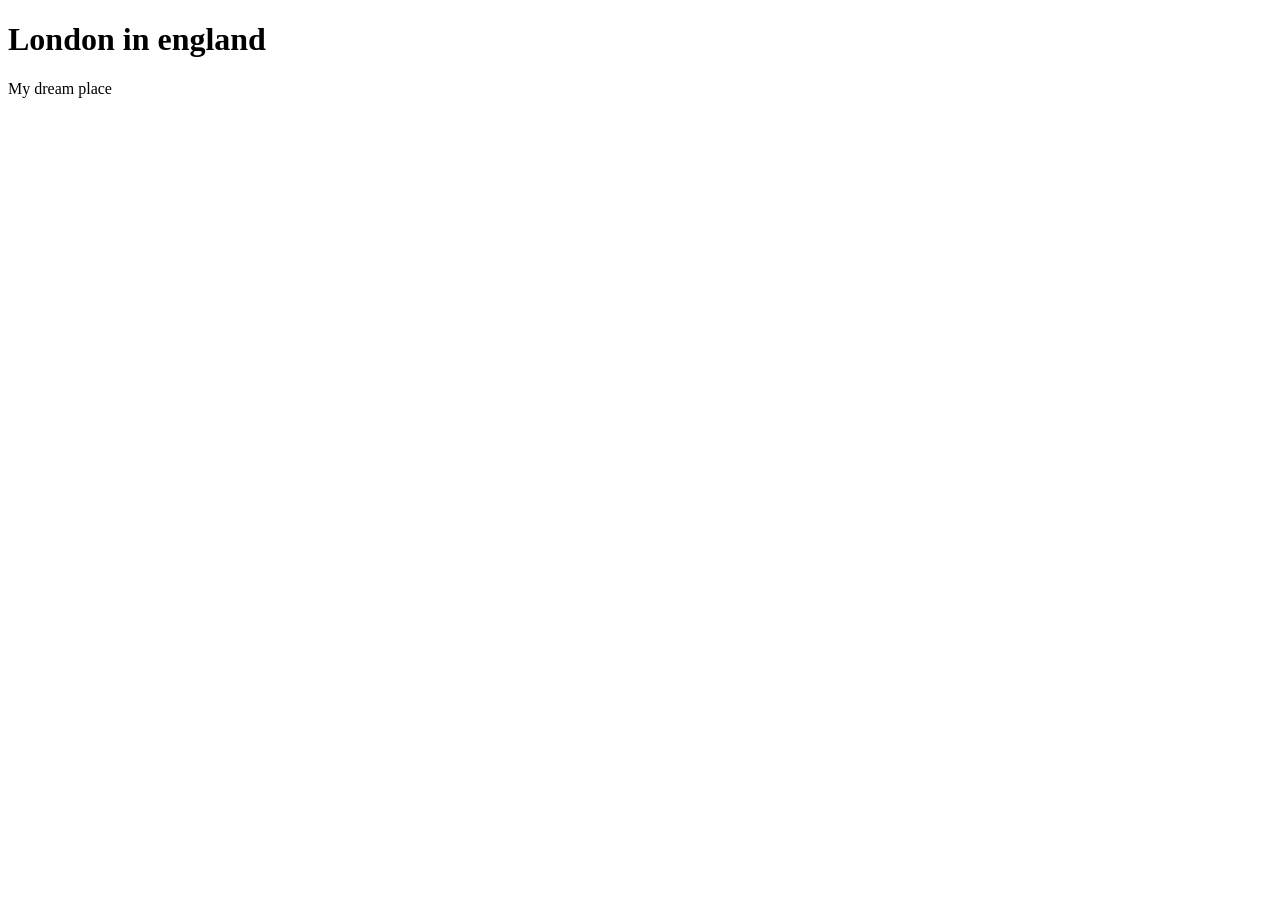
==== index.html @ a1bb9994 "change" ====
<!DOCTYPE html>
<html lang="en">
<head>
    <meta charset="UTF-8">
    <meta name="viewport" content="width=device-width, initial-scale=1.0">
    <title>Document</title>
</head>
<body>
    <h1>London in england</h1>
    <p> My dream place</p>
    <img src="https://upload.wikimedia.org/wikipedia/commons/thumb/6/67/London_Skyline_%28125508655%29.jpeg/1280px-London_Skyline_%28125508655%29.jpeg" alt="">
</body>
</html>
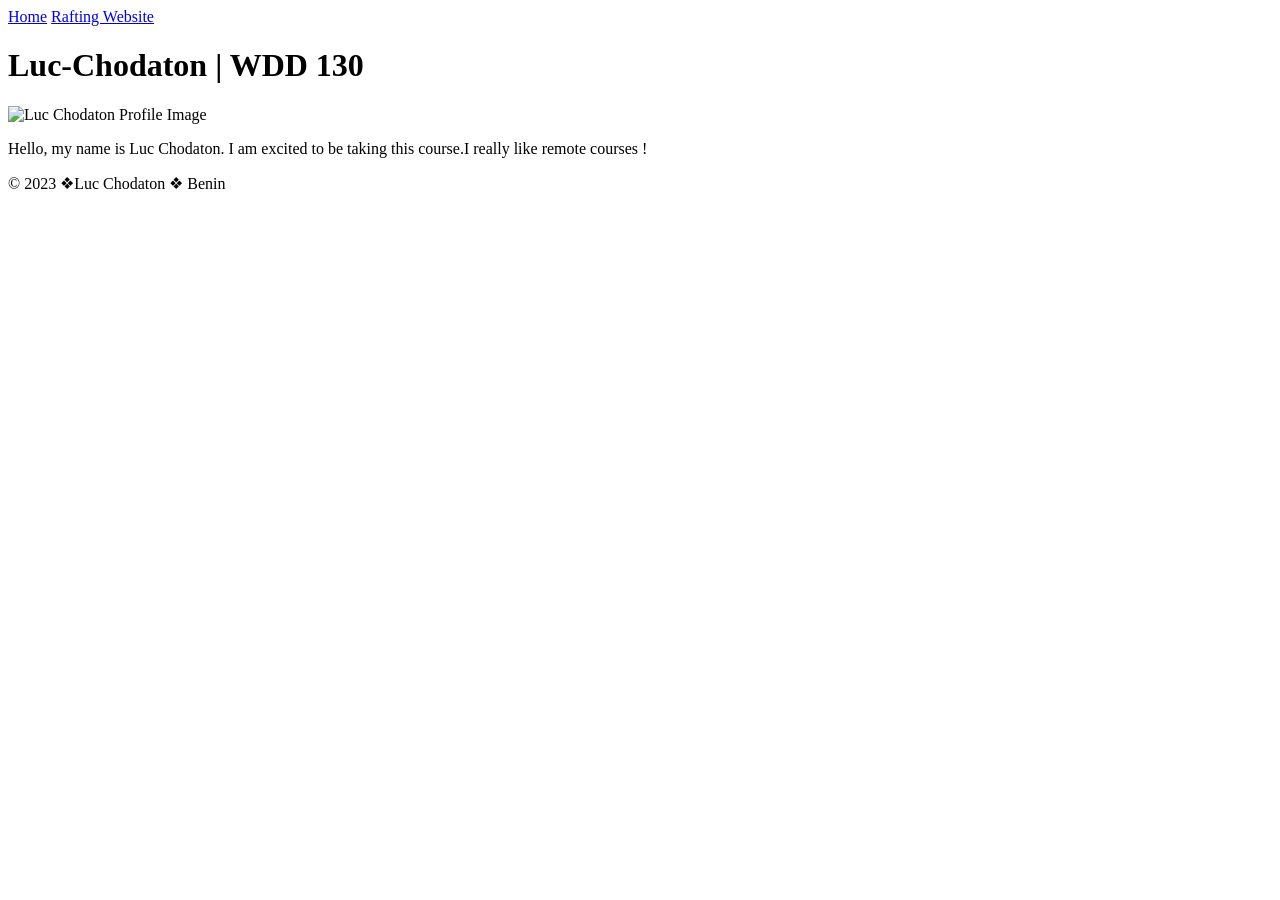
==== commit f1ec89a7: "changement" ====
--- a/index.html
+++ b/index.html
@@ -1,13 +1,24 @@
 <!DOCTYPE html>
-<html lang="en">
+<html lang="en-US">
 <head>
     <meta charset="UTF-8">
     <meta name="viewport" content="width=device-width, initial-scale=1.0">
-    <title>Document</title>
+    <title>Luc-Chodaton | WDD 130 </title>
 </head>
 <body>
-    <h1>London in england</h1>
-    <p> My dream place</p>
-    <img src="https://upload.wikimedia.org/wikipedia/commons/thumb/6/67/London_Skyline_%28125508655%29.jpeg/1280px-London_Skyline_%28125508655%29.jpeg" alt="">
+    <header>
+        <nav>
+            <a href="#">Home</a>
+            <a href="wwr/">Rafting Website</a>
+        </nav>
+    </header>
+    <main>
+        <h1>Luc-Chodaton | WDD 130 </h1>
+        <img src="Images/WhatsApp Image 2026-03-13 at 19.40.30.jpeg" alt="Luc Chodaton Profile Image" width="200">
+        <p>Hello, my name is Luc Chodaton. I am excited to be taking this course.I really like remote courses !</p>
+    </main>
+    <footer>
+        <p>&copy; 2023 &#10070;Luc Chodaton  &#10070; Benin </p>
+    </footer>
 </body>
 </html>
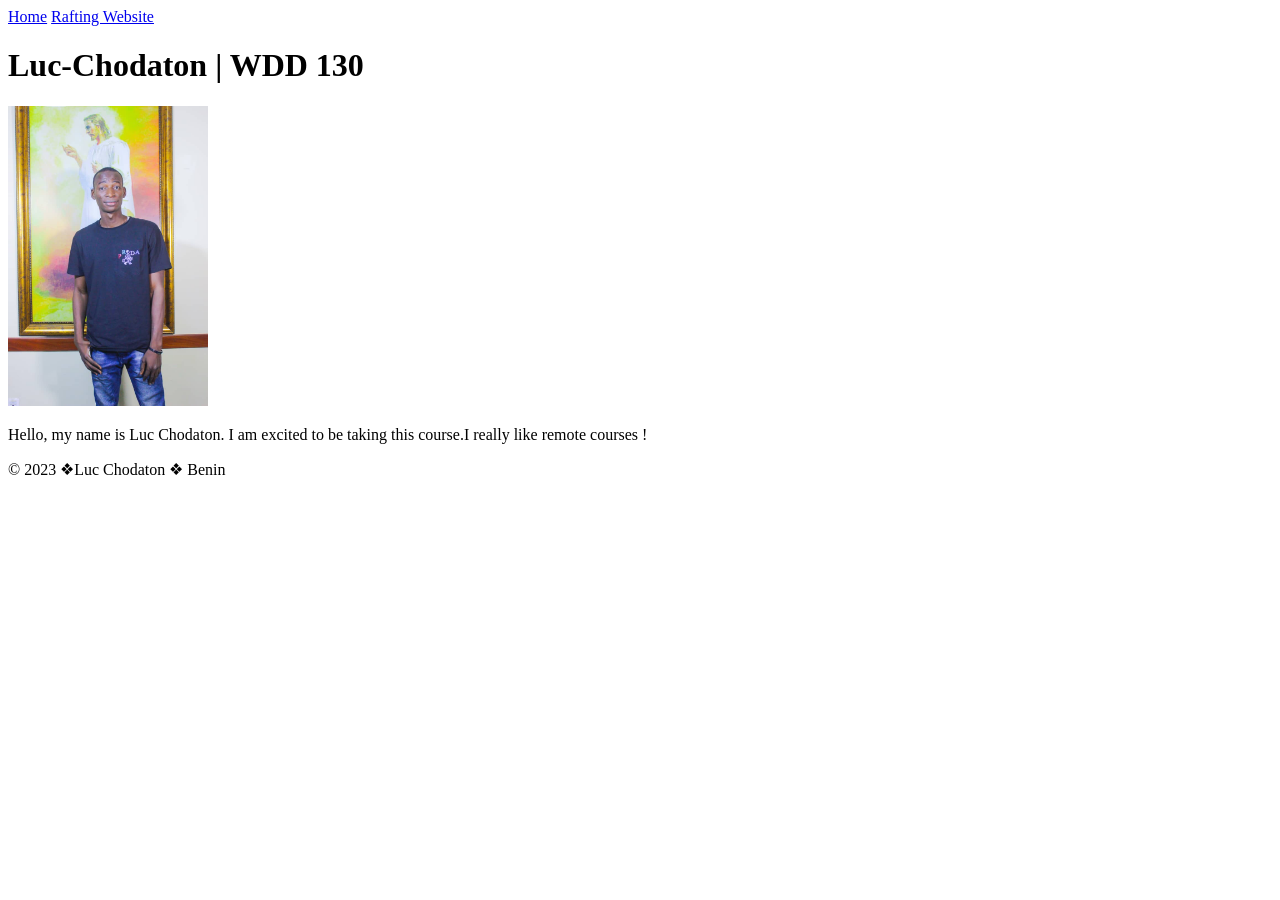
==== commit 807308de: "change" ====
--- a/index.html
+++ b/index.html
@@ -14,7 +14,7 @@
     </header>
     <main>
         <h1>Luc-Chodaton | WDD 130 </h1>
-        <img src="Images/WhatsApp Image 2026-03-13 at 19.40.30.jpeg" alt="Luc Chodaton Profile Image" width="200">
+        <img src="images/myprofile.jpeg" alt="Luc Chodaton Profile Image" width="200">
         <p>Hello, my name is Luc Chodaton. I am excited to be taking this course.I really like remote courses !</p>
     </main>
     <footer>
